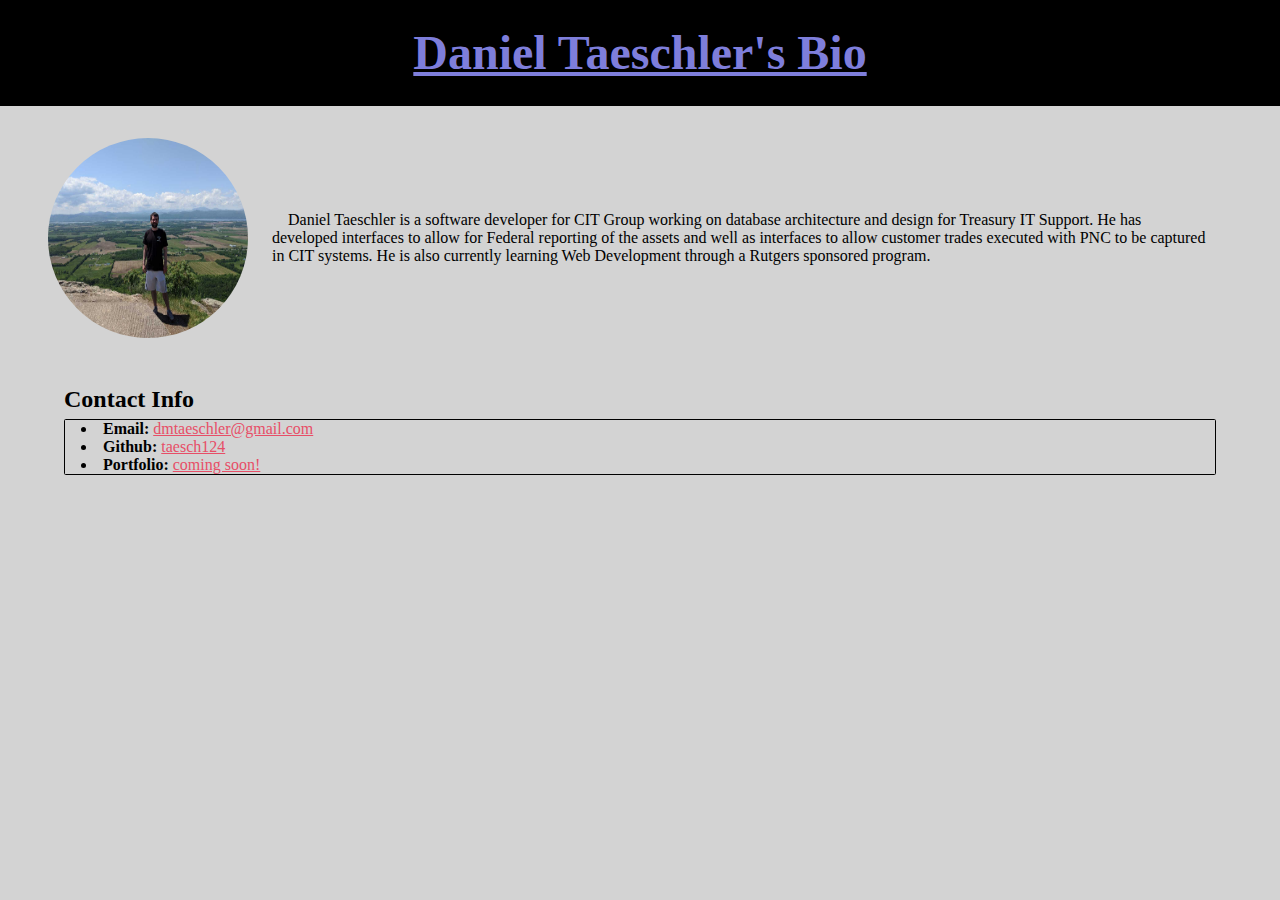
==== week-01/day-03/bio.html @ b35b85da "Adding first week activities and wireframe of homework 1." ====
<!DOCTYPE html>

<html>
    <head>
        <title>Daniel Taeschler</title>

        <style>

            * {
                box-sizing: border-box;
                margin: 0;
                padding: 0;
            }

            body {
                background: lightgray;
            }
        
            header {
                background: black;
            }

            h1 {
                font-size: 3em;
                line-height: 1.2em;
                color: rgb(126, 126, 219);
                padding: .5em 0;
                text-align: center;
                text-decoration: underline;
            }

            .bio {
                display: flex;
                flex-flow: row nowrap;
                padding: 2em 3em;
            }

            img {
                height: 200px;
                width: 200px;
                border-radius: 50%;
                flex: 1 0 auto;
            }

            .bio p {
                padding: 0 1.5em;
                align-self: center;
            }

            .contact_info {
                margin: 0 1em;
                padding: 1em 3em;
            }

            .contact_info h2 {
                padding-bottom: .25em;
            }

            .contact_links {
                border: 1px black solid;
                border-radius: .1em;
            }

            .contact_links {
                padding-left: 1em;
                list-style-position: inside;
            }

            .contact_links a {
                color: rgb(231, 78, 103);
            }

            .contact_links a:hover {
                color: blue;
            }

        
        </style>
    </head>

    <body>

        <div class="wrapper">

            <header>
                <h1>Daniel Taeschler's Bio</h1>
            </header>

            <section class="bio">

                <img src="assets/images/me_vermont_2018.jpg" alt="Daniel Taeschler on Snake Mountain in Vermont">

                <p>&emsp;Daniel Taeschler is a software developer for CIT Group working on
                    database architecture and design for Treasury IT Support. He has developed
                    interfaces to allow for Federal reporting of the assets and well as 
                    interfaces to allow customer trades executed with PNC to be captured in
                    CIT systems. He is also currently learning Web Development through a 
                    Rutgers sponsored program.
                </p>

            </section>

            
            <section class="contact_info">
                <h2>Contact Info</h2>
                <div class="contact_links">
                    <ul>
                        <li><strong>Email:</strong> <a href="mailto:dmtaeschler@gmail.com" target="_top">dmtaeschler@gmail.com</a></li>
                        <li><strong>Github:</strong> <a href="https://github.com/taesch124" target="_blank">taesch124</a></li>
                        <li><strong>Portfolio:</strong> <a href="#">coming soon!</a></li>
                    </ul>
                </div>
            </section>

        </div>
    </body>
</html>
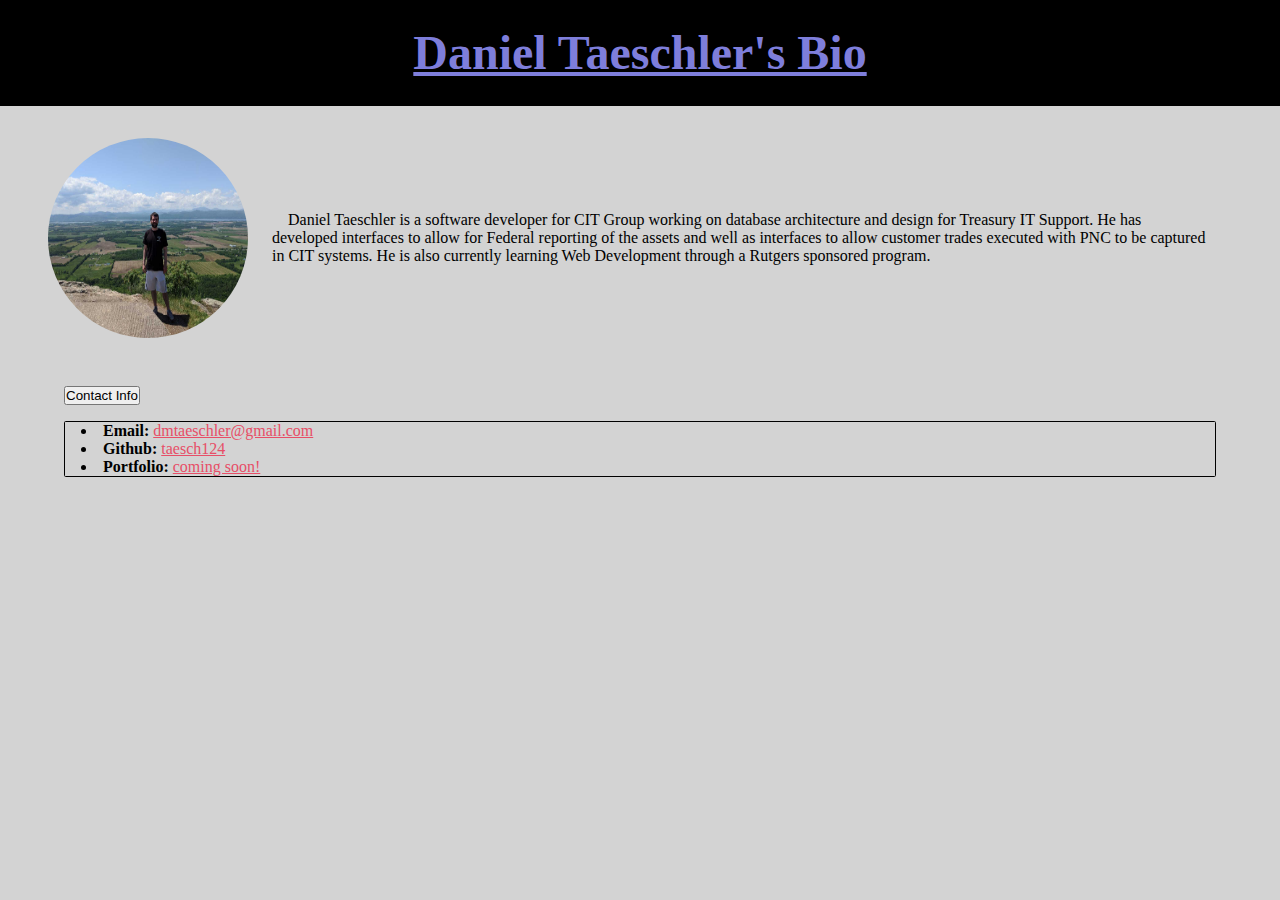
==== commit 423a69b9: "End of class on 9/10/2018. Changed old class activity to use two Bootstrap components as well as mak" ====
--- a/week-01/day-03/bio.html
+++ b/week-01/day-03/bio.html
@@ -3,79 +3,11 @@
 <html>
     <head>
         <title>Daniel Taeschler</title>
-
-        <style>
-
-            * {
-                box-sizing: border-box;
-                margin: 0;
-                padding: 0;
-            }
-
-            body {
-                background: lightgray;
-            }
-        
-            header {
-                background: black;
-            }
-
-            h1 {
-                font-size: 3em;
-                line-height: 1.2em;
-                color: rgb(126, 126, 219);
-                padding: .5em 0;
-                text-align: center;
-                text-decoration: underline;
-            }
-
-            .bio {
-                display: flex;
-                flex-flow: row nowrap;
-                padding: 2em 3em;
-            }
-
-            img {
-                height: 200px;
-                width: 200px;
-                border-radius: 50%;
-                flex: 1 0 auto;
-            }
-
-            .bio p {
-                padding: 0 1.5em;
-                align-self: center;
-            }
-
-            .contact_info {
-                margin: 0 1em;
-                padding: 1em 3em;
-            }
-
-            .contact_info h2 {
-                padding-bottom: .25em;
-            }
-
-            .contact_links {
-                border: 1px black solid;
-                border-radius: .1em;
-            }
-
-            .contact_links {
-                padding-left: 1em;
-                list-style-position: inside;
-            }
-
-            .contact_links a {
-                color: rgb(231, 78, 103);
-            }
-
-            .contact_links a:hover {
-                color: blue;
-            }
-
-        
-        </style>
+        <link rel="stylesheet" href="https://stackpath.bootstrapcdn.com/bootstrap/4.1.3/css/bootstrap.min.css" integrity="sha384-MCw98/SFnGE8fJT3GXwEOngsV7Zt27NXFoaoApmYm81iuXoPkFOJwJ8ERdknLPMO" crossorigin="anonymous">
+        <link rel="stylesheet" type="text/css" href="./assets/stylesheets/style.css">
+        <script src="https://code.jquery.com/jquery-3.3.1.slim.min.js" integrity="sha384-q8i/X+965DzO0rT7abK41JStQIAqVgRVzpbzo5smXKp4YfRvH+8abtTE1Pi6jizo" crossorigin="anonymous"></script>
+<script src="https://cdnjs.cloudflare.com/ajax/libs/popper.js/1.14.3/umd/popper.min.js" integrity="sha384-ZMP7rVo3mIykV+2+9J3UJ46jBk0WLaUAdn689aCwoqbBJiSnjAK/l8WvCWPIPm49" crossorigin="anonymous"></script>
+<script src="https://stackpath.bootstrapcdn.com/bootstrap/4.1.3/js/bootstrap.min.js" integrity="sha384-ChfqqxuZUCnJSK3+MXmPNIyE6ZbWh2IMqE241rYiqJxyMiZ6OW/JmZQ5stwEULTy" crossorigin="anonymous"></script>
     </head>
 
     <body>
@@ -102,8 +34,8 @@
 
             
             <section class="contact_info">
-                <h2>Contact Info</h2>
-                <div class="contact_links">
+                <button class="btn btn-primary" type="button" data-toggle="collapse" data-target="#contact-collapse" aria-expanded="false" aria-controls="contact-collapse">Contact Info</button>
+                <div class="collapse contact_links" id="contact-collapse">
                     <ul>
                         <li><strong>Email:</strong> <a href="mailto:dmtaeschler@gmail.com" target="_top">dmtaeschler@gmail.com</a></li>
                         <li><strong>Github:</strong> <a href="https://github.com/taesch124" target="_blank">taesch124</a></li>
--- a/week-01/day-03/assets/stylesheets/style.css
+++ b/week-01/day-03/assets/stylesheets/style.css
@@ -0,0 +1,69 @@
+
+            * {
+                box-sizing: border-box;
+                margin: 0;
+                padding: 0;
+            }
+
+            body {
+                background: lightgray;
+            }
+        
+            header {
+                background: black;
+            }
+
+            h1 {
+                font-size: 3em;
+                line-height: 1.2em;
+                color: rgb(126, 126, 219);
+                padding: .5em 0;
+                text-align: center;
+                text-decoration: underline;
+            }
+
+            .bio {
+                display: flex;
+                flex-flow: row nowrap;
+                padding: 2em 3em;
+            }
+
+            img {
+                height: 200px;
+                width: 200px;
+                border-radius: 50%;
+                flex: 1 0 auto;
+            }
+
+            .bio p {
+                padding: 0 1.5em;
+                align-self: center;
+            }
+
+            .contact_info {
+                margin: 0 1em;
+                padding: 1em 3em;
+            }
+
+            .contact_info h2 {
+                padding-bottom: .25em;
+            }
+
+            .contact_links {
+                margin-top: 1em;
+                border: 1px black solid;
+                border-radius: .1em;
+            }
+
+            .contact_links {
+                padding-left: 1em;
+                list-style-position: inside;
+            }
+
+            .contact_links a {
+                color: rgb(231, 78, 103);
+            }
+
+            .contact_links a:hover {
+                color: blue;
+            }